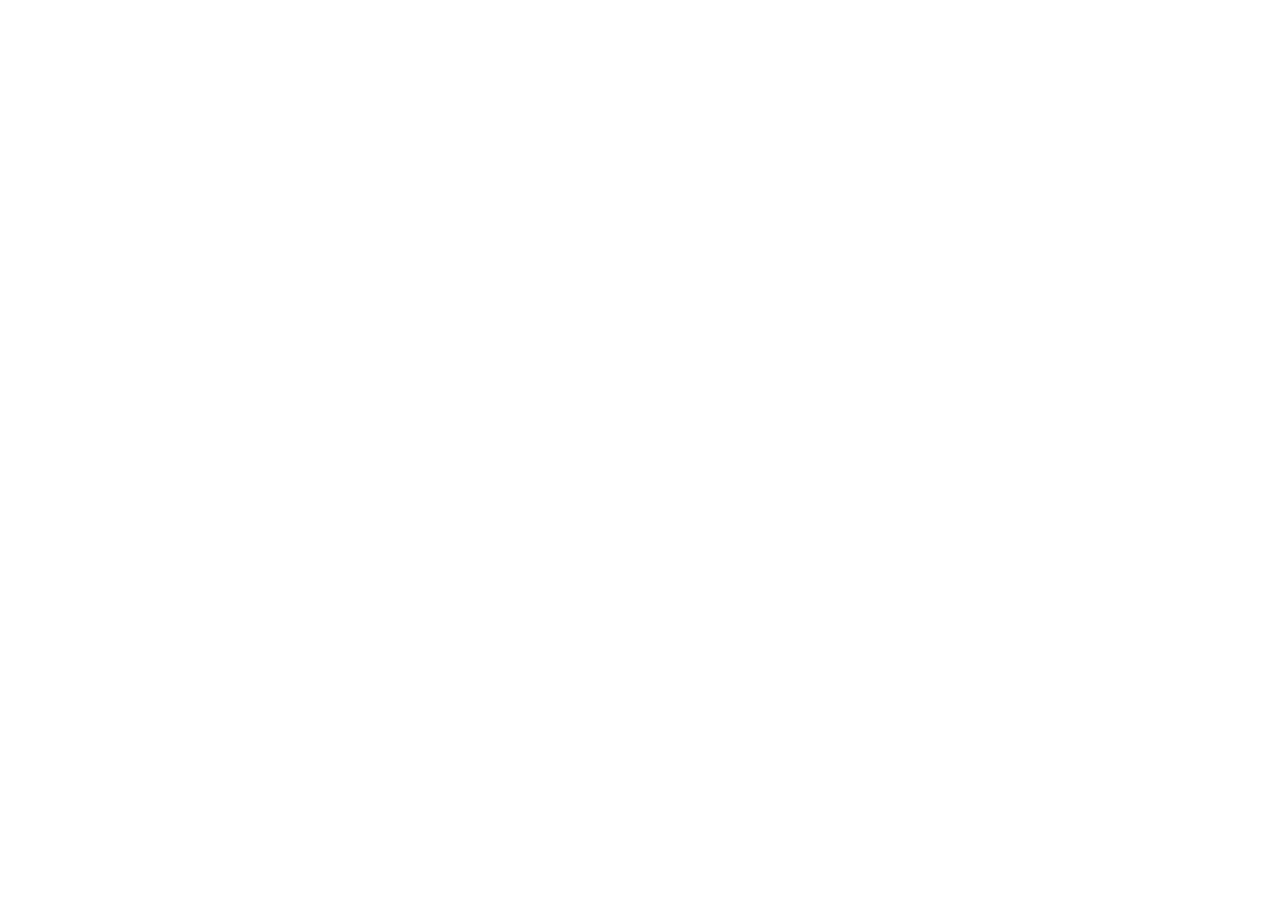
==== index.html @ a716b995 "chore: initial project setup" ====
<!DOCTYPE html>
<html lang="en">
<head>
  <meta charset="UTF-8">
  <meta name="viewport" content="width=device-width, initial-scale=1.0">

  <title>Document</title>

  <!-- FAVICON -->
  <link rel="icon" type="image/png" href="./assets/icons/favicon.png">

  <!-- CSS -->
  <link rel="stylesheet" href="./style/reset.css">
  <link rel="stylesheet" href="./style/fonts.css">
  <link rel="stylesheet" href="./style/style.css">
  <link rel="stylesheet" href="./style/responsive.css">

  <!-- JAVASCRIPT -->

  <script src="./script/template.js" defer></script>
  <script src="./script/script.js" defer></script>
</head>

<body>
  
</body>
</html>
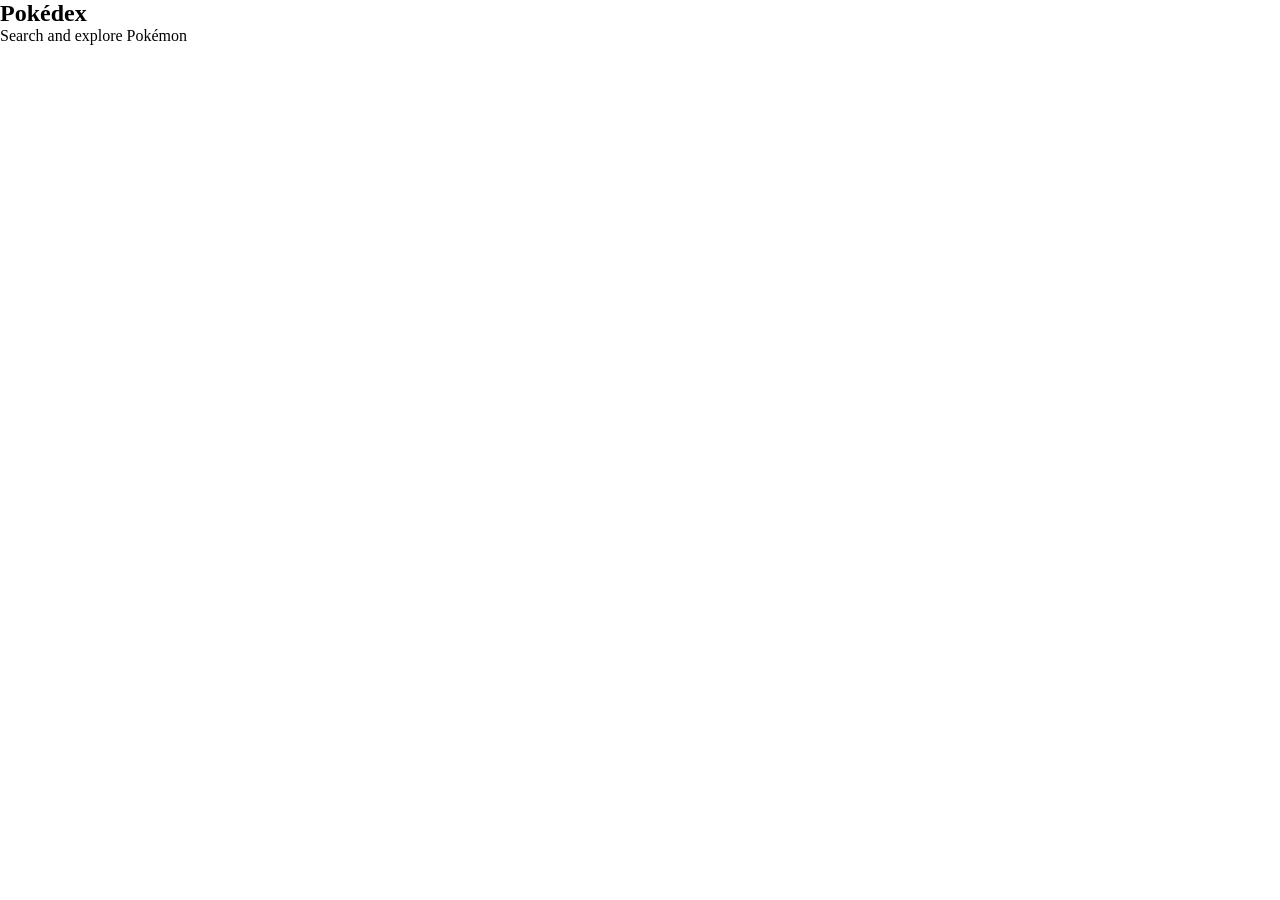
==== commit c9df1a5e: "feat: render initial pokemon list" ====
--- a/index.html
+++ b/index.html
@@ -17,11 +17,20 @@
 
   <!-- JAVASCRIPT -->
 
-  <script src="./script/template.js" defer></script>
-  <script src="./script/script.js" defer></script>
+ <script src="./script/config.js" defer></script>
+<script src="./script/data.js" defer></script>
+<script src="./script/templates.js" defer></script>
+<script src="./script/api.js" defer></script>
+<script src="./script/script.js" defer></script>
 </head>
 
-<body>
-  
+<body onload="init()">
+  <header id="header"></header>
+
+  <main id="main_content"></main>
+
+  <footer id="footer"></footer>
+
 </body>
+
 </html>
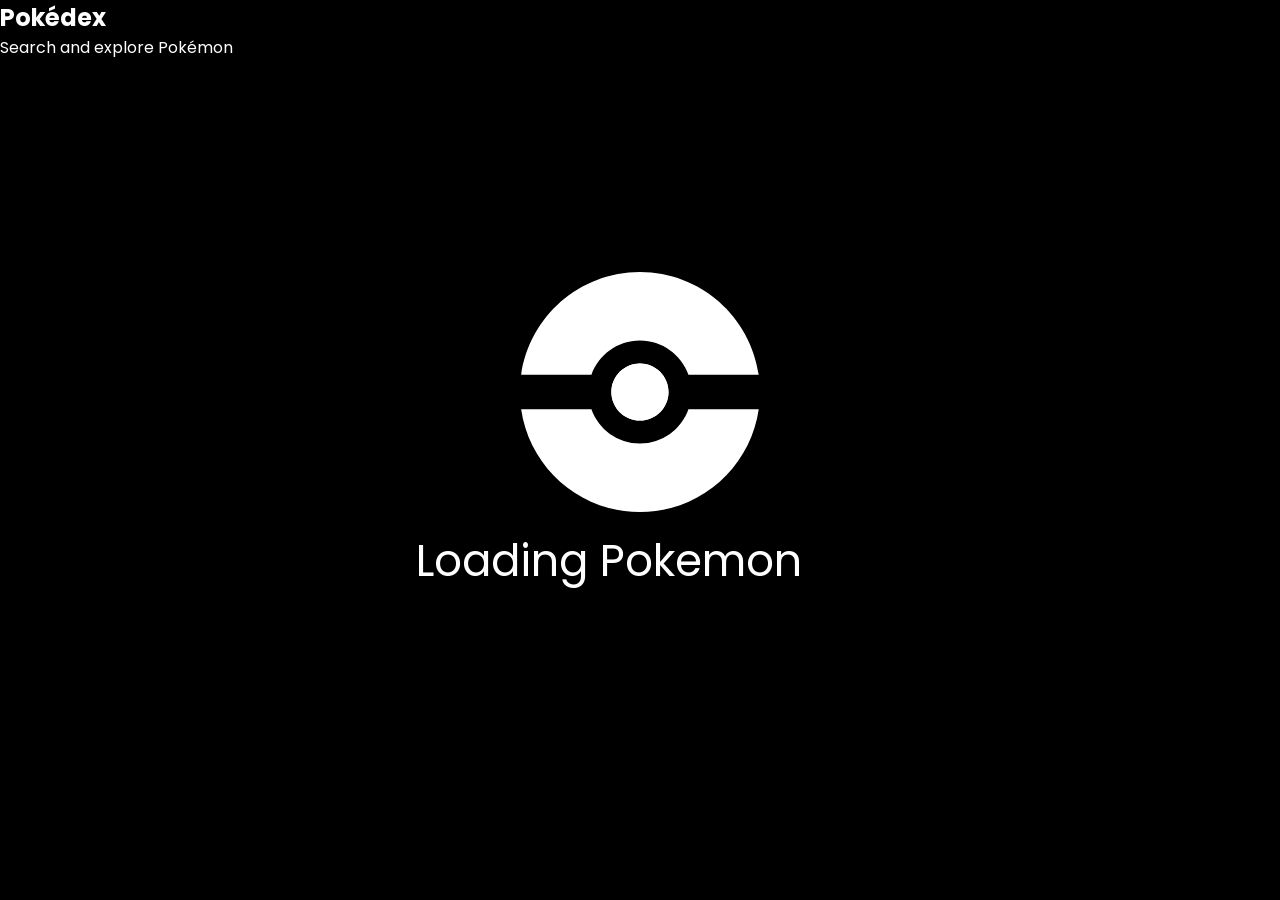
==== commit 88b34441: "feat: add interactive dialog tabs with stats" ====
--- a/index.html
+++ b/index.html
@@ -4,7 +4,7 @@
   <meta charset="UTF-8">
   <meta name="viewport" content="width=device-width, initial-scale=1.0">
 
-  <title>Document</title>
+  <title>Pokédex</title>
 
   <!-- FAVICON -->
   <link rel="icon" type="image/png" href="./assets/icons/favicon.png">
--- a/style/fonts.css
+++ b/style/fonts.css
@@ -0,0 +1,144 @@
+/* poppins-100 - devanagari_latin_latin-ext */
+@font-face {
+  font-display: swap; /* Check https://developer.mozilla.org/en-US/docs/Web/CSS/@font-face/font-display for other options. */
+  font-family: 'Poppins';
+  font-style: normal;
+  font-weight: 100;
+  src: url('../assets/fonts/poppins-v24-devanagari_latin_latin-ext-100.woff2') format('woff2'); /* Chrome 36+, Opera 23+, Firefox 39+, Safari 12+, iOS 10+ */
+}
+/* poppins-100italic - devanagari_latin_latin-ext */
+@font-face {
+  font-display: swap; /* Check https://developer.mozilla.org/en-US/docs/Web/CSS/@font-face/font-display for other options. */
+  font-family: 'Poppins';
+  font-style: italic;
+  font-weight: 100;
+  src: url('../assets/fonts/poppins-v24-devanagari_latin_latin-ext-100italic.woff2') format('woff2'); /* Chrome 36+, Opera 23+, Firefox 39+, Safari 12+, iOS 10+ */
+}
+/* poppins-200 - devanagari_latin_latin-ext */
+@font-face {
+  font-display: swap; /* Check https://developer.mozilla.org/en-US/docs/Web/CSS/@font-face/font-display for other options. */
+  font-family: 'Poppins';
+  font-style: normal;
+  font-weight: 200;
+  src: url('../assets/fonts/poppins-v24-devanagari_latin_latin-ext-200.woff2') format('woff2'); /* Chrome 36+, Opera 23+, Firefox 39+, Safari 12+, iOS 10+ */
+}
+/* poppins-200italic - devanagari_latin_latin-ext */
+@font-face {
+  font-display: swap; /* Check https://developer.mozilla.org/en-US/docs/Web/CSS/@font-face/font-display for other options. */
+  font-family: 'Poppins';
+  font-style: italic;
+  font-weight: 200;
+  src: url('../assets/fonts/poppins-v24-devanagari_latin_latin-ext-200italic.woff2') format('woff2'); /* Chrome 36+, Opera 23+, Firefox 39+, Safari 12+, iOS 10+ */
+}
+/* poppins-300 - devanagari_latin_latin-ext */
+@font-face {
+  font-display: swap; /* Check https://developer.mozilla.org/en-US/docs/Web/CSS/@font-face/font-display for other options. */
+  font-family: 'Poppins';
+  font-style: normal;
+  font-weight: 300;
+  src: url('../assets/fonts/poppins-v24-devanagari_latin_latin-ext-300.woff2') format('woff2'); /* Chrome 36+, Opera 23+, Firefox 39+, Safari 12+, iOS 10+ */
+}
+/* poppins-300italic - devanagari_latin_latin-ext */
+@font-face {
+  font-display: swap; /* Check https://developer.mozilla.org/en-US/docs/Web/CSS/@font-face/font-display for other options. */
+  font-family: 'Poppins';
+  font-style: italic;
+  font-weight: 300;
+  src: url('../assets/fonts/poppins-v24-devanagari_latin_latin-ext-300italic.woff2') format('woff2'); /* Chrome 36+, Opera 23+, Firefox 39+, Safari 12+, iOS 10+ */
+}
+/* poppins-regular - devanagari_latin_latin-ext */
+@font-face {
+  font-display: swap; /* Check https://developer.mozilla.org/en-US/docs/Web/CSS/@font-face/font-display for other options. */
+  font-family: 'Poppins';
+  font-style: normal;
+  font-weight: 400;
+  src: url('../assets/fonts/poppins-v24-devanagari_latin_latin-ext-regular.woff2') format('woff2'); /* Chrome 36+, Opera 23+, Firefox 39+, Safari 12+, iOS 10+ */
+}
+/* poppins-italic - devanagari_latin_latin-ext */
+@font-face {
+  font-display: swap; /* Check https://developer.mozilla.org/en-US/docs/Web/CSS/@font-face/font-display for other options. */
+  font-family: 'Poppins';
+  font-style: italic;
+  font-weight: 400;
+  src: url('../assets/fonts/poppins-v24-devanagari_latin_latin-ext-italic.woff2') format('woff2'); /* Chrome 36+, Opera 23+, Firefox 39+, Safari 12+, iOS 10+ */
+}
+/* poppins-500 - devanagari_latin_latin-ext */
+@font-face {
+  font-display: swap; /* Check https://developer.mozilla.org/en-US/docs/Web/CSS/@font-face/font-display for other options. */
+  font-family: 'Poppins';
+  font-style: normal;
+  font-weight: 500;
+  src: url('../assets/fonts/poppins-v24-devanagari_latin_latin-ext-500.woff2') format('woff2'); /* Chrome 36+, Opera 23+, Firefox 39+, Safari 12+, iOS 10+ */
+}
+/* poppins-500italic - devanagari_latin_latin-ext */
+@font-face {
+  font-display: swap; /* Check https://developer.mozilla.org/en-US/docs/Web/CSS/@font-face/font-display for other options. */
+  font-family: 'Poppins';
+  font-style: italic;
+  font-weight: 500;
+  src: url('../assets/fonts/poppins-v24-devanagari_latin_latin-ext-500italic.woff2') format('woff2'); /* Chrome 36+, Opera 23+, Firefox 39+, Safari 12+, iOS 10+ */
+}
+/* poppins-600 - devanagari_latin_latin-ext */
+@font-face {
+  font-display: swap; /* Check https://developer.mozilla.org/en-US/docs/Web/CSS/@font-face/font-display for other options. */
+  font-family: 'Poppins';
+  font-style: normal;
+  font-weight: 600;
+  src: url('../assets/fonts/poppins-v24-devanagari_latin_latin-ext-600.woff2') format('woff2'); /* Chrome 36+, Opera 23+, Firefox 39+, Safari 12+, iOS 10+ */
+}
+/* poppins-600italic - devanagari_latin_latin-ext */
+@font-face {
+  font-display: swap; /* Check https://developer.mozilla.org/en-US/docs/Web/CSS/@font-face/font-display for other options. */
+  font-family: 'Poppins';
+  font-style: italic;
+  font-weight: 600;
+  src: url('../assets/fonts/poppins-v24-devanagari_latin_latin-ext-600italic.woff2') format('woff2'); /* Chrome 36+, Opera 23+, Firefox 39+, Safari 12+, iOS 10+ */
+}
+/* poppins-700 - devanagari_latin_latin-ext */
+@font-face {
+  font-display: swap; /* Check https://developer.mozilla.org/en-US/docs/Web/CSS/@font-face/font-display for other options. */
+  font-family: 'Poppins';
+  font-style: normal;
+  font-weight: 700;
+  src: url('../assets/fonts/poppins-v24-devanagari_latin_latin-ext-700.woff2') format('woff2'); /* Chrome 36+, Opera 23+, Firefox 39+, Safari 12+, iOS 10+ */
+}
+/* poppins-700italic - devanagari_latin_latin-ext */
+@font-face {
+  font-display: swap; /* Check https://developer.mozilla.org/en-US/docs/Web/CSS/@font-face/font-display for other options. */
+  font-family: 'Poppins';
+  font-style: italic;
+  font-weight: 700;
+  src: url('../assets/fonts/poppins-v24-devanagari_latin_latin-ext-700italic.woff2') format('woff2'); /* Chrome 36+, Opera 23+, Firefox 39+, Safari 12+, iOS 10+ */
+}
+/* poppins-800 - devanagari_latin_latin-ext */
+@font-face {
+  font-display: swap; /* Check https://developer.mozilla.org/en-US/docs/Web/CSS/@font-face/font-display for other options. */
+  font-family: 'Poppins';
+  font-style: normal;
+  font-weight: 800;
+  src: url('../assets/fonts/poppins-v24-devanagari_latin_latin-ext-800.woff2') format('woff2'); /* Chrome 36+, Opera 23+, Firefox 39+, Safari 12+, iOS 10+ */
+}
+/* poppins-800italic - devanagari_latin_latin-ext */
+@font-face {
+  font-display: swap; /* Check https://developer.mozilla.org/en-US/docs/Web/CSS/@font-face/font-display for other options. */
+  font-family: 'Poppins';
+  font-style: italic;
+  font-weight: 800;
+  src: url('../assets/fonts/poppins-v24-devanagari_latin_latin-ext-800italic.woff2') format('woff2'); /* Chrome 36+, Opera 23+, Firefox 39+, Safari 12+, iOS 10+ */
+}
+/* poppins-900 - devanagari_latin_latin-ext */
+@font-face {
+  font-display: swap; /* Check https://developer.mozilla.org/en-US/docs/Web/CSS/@font-face/font-display for other options. */
+  font-family: 'Poppins';
+  font-style: normal;
+  font-weight: 900;
+  src: url('../assets/fonts/poppins-v24-devanagari_latin_latin-ext-900.woff2') format('woff2'); /* Chrome 36+, Opera 23+, Firefox 39+, Safari 12+, iOS 10+ */
+}
+/* poppins-900italic - devanagari_latin_latin-ext */
+@font-face {
+  font-display: swap; /* Check https://developer.mozilla.org/en-US/docs/Web/CSS/@font-face/font-display for other options. */
+  font-family: 'Poppins';
+  font-style: italic;
+  font-weight: 900;
+  src: url('../assets/fonts/poppins-v24-devanagari_latin_latin-ext-900italic.woff2') format('woff2'); /* Chrome 36+, Opera 23+, Firefox 39+, Safari 12+, iOS 10+ */
+}
--- a/style/style.css
+++ b/style/style.css
@@ -0,0 +1,404 @@
+body{
+    background-color: black;
+    font-family: "Poppins", sans-serif;
+}
+
+.hero{
+    color: white;
+}
+
+.pokemon_content {
+  padding: 32px;
+}
+
+#pokemon_cards {
+  display: flex;
+  flex-wrap: wrap;
+  gap: 16px;
+}
+
+.pokemon_card {
+  width: 220px;
+  min-height: 150px;
+  padding: 16px;
+  border: unset;
+  border-radius: 16px;
+  background-color: #f2f2f2;
+  box-shadow: 0 4px 12px rgba(0, 0, 0, 0.12);
+  cursor: pointer;
+  font-family: inherit;
+  color: inherit;
+  text-align: left;
+  display: flex;
+  flex-direction: column;
+  justify-content: space-between;
+}
+
+.pokemon_card:focus-visible {
+  outline: 3px solid #2f6fed;
+  outline-offset: 4px;
+}
+
+.pokemon_card:hover {
+  transform: translateY(-4px);
+}
+
+.pokemon_card img {
+  width: 104px;
+  height: 104px;
+  object-fit: contain;
+  align-self: center;
+  filter: drop-shadow(0 10px 8px rgba(0, 0, 0, 0.38));
+}
+
+.pokemon_card h2 {
+  font-size: 20px;
+  text-transform: capitalize;
+}
+
+.pokemon_types {
+  display: flex;
+  gap: 8px;
+  margin-top: 12px;
+  flex-wrap: wrap;
+}
+
+.pokemon_type {
+  padding: 4px 10px;
+  border-radius: 999px;
+  background-color: #dddddd;
+  font-size: 1rem;
+  text-transform: capitalize;
+}
+
+#pokemon_cards:has(.loading_state) {
+  min-height: calc(100vh - 220px);
+  display: flex;
+  justify-content: center;
+  align-items: center;
+}
+
+.loading_state {
+  width: 100%;
+  padding: 32px;
+  font-size: 2.75rem;
+  text-align: center;
+  color: white;
+  display: flex;
+  flex-direction: column;
+  align-items: center;
+  gap: 16px;
+}
+
+.loading_pokeball {
+  width: 240px;
+  height: 240px;
+  animation: spinPokeball 1s linear infinite;
+}
+
+@keyframes spinPokeball {
+  from {
+    transform: rotate(0deg);
+  }
+
+  to {
+    transform: rotate(360deg);
+  }
+}
+
+.loading_dot {
+  opacity: 0;
+  animation: blinkLoadingDot 1.5s infinite;
+}
+
+.loading_dot:nth-of-type(1) {
+  animation-delay: 0s;
+}
+
+.loading_dot:nth-of-type(2) {
+  animation-delay: 0.3s;
+}
+
+.loading_dot:nth-of-type(3) {
+  animation-delay: 0.6s;
+}
+
+@keyframes blinkLoadingDot {
+  0% {
+    opacity: 0;
+  }
+
+  20% {
+    opacity: 1;
+  }
+
+  60% {
+    opacity: 1;
+  }
+
+  100% {
+    opacity: 0;
+  }
+}
+
+.no_scroll {
+  overflow: hidden;
+}
+
+.pokemon_dialog {
+  width: 420px;
+  max-width: calc(100vw - 32px);
+  height: calc(100vh - 350px);
+  margin: 60px 24px 60px auto;
+  padding: 0;
+  border: unset;
+  border-radius: 20px;
+  background-color: transparent;
+  overflow: hidden;
+
+  transform: translateX(120%);
+  animation: slideDialogIn 250ms ease-out forwards;
+}
+
+.pokemon_dialog::backdrop {
+  background-color: rgba(0, 0, 0, 0.65);
+}
+
+.pokemon_dialog_card {
+  width: 100%;
+  height: 100%;
+  background-color: white;
+  overflow-y: auto;
+  overflow-x: hidden;
+
+  display: flex;
+  flex-direction: column;
+}
+
+.pokemon_dialog_card h2 {
+  font-size: 1.5rem;
+  text-transform: capitalize;
+}
+
+.dialog_close_btn {
+  width: 40px;
+  height: 40px;
+  border: unset;
+  border-radius: 999px;
+  background-color: #eeeeee;
+  font-size: 1.5rem;
+  cursor: pointer;
+  align-self: flex-end;
+}
+
+@keyframes slideDialogIn {
+  from {
+    transform: translateX(120%);
+  }
+
+  to {
+    transform: translateX(0);
+  }
+}
+
+.pokemon_dialog_header {
+  min-height: 300px;
+  padding: 24px;
+  position: relative;
+  overflow: visible;
+}
+
+.pokemon_dialog_header::before {
+  content: "";
+  width: 240px;
+  height: 240px;
+  background-image: url("../assets/imgs/pokeball_bg.svg");
+  background-repeat: no-repeat;
+  background-position: center;
+  background-size: contain;
+  opacity: 0.14;
+
+  position: absolute;
+  right: -30px;
+  top: 70px;
+  z-index: 1;
+}
+
+.pokemon_dialog_topline {
+  display: flex;
+  align-items: center;
+  justify-content: space-between;
+  gap: 16px;
+  color: white;
+  position: relative;
+  z-index: 2;
+}
+
+.pokemon_dialog_topline h2 {
+  font-size: 1.5rem;
+  text-transform: capitalize;
+  margin-right: auto;
+}
+
+.pokemon_dialog_topline span {
+  font-size: 1rem;
+  font-weight: 700;
+}
+
+.dialog_back_btn {
+  width: 40px;
+  height: 40px;
+  border: unset;
+  border-radius: 999px;
+  background-color: transparent;
+  color: white;
+  font-size: 1.5rem;
+  cursor: pointer;
+}
+
+.dialog_pokemon_img {
+  width: 280px;
+  height: 280px;
+  object-fit: contain;
+
+  position: absolute;
+  left: 50%;
+  bottom: -56px;
+  transform: translateX(-50%);
+  z-index: 5;
+
+  filter: drop-shadow(0 18px 18px rgba(0, 0, 0, 0.45));
+}
+
+.pokemon_dialog_body {
+  padding: 72px 24px 24px;
+  border-radius: 28px 28px 0 0;
+  background-color: white;
+  position: relative;
+  z-index: 2;
+
+  display: flex;
+  flex-direction: column;
+  gap: 24px;
+}
+
+.dialog_types {
+  justify-content: center;
+}
+
+.dialog_tabs {
+  display: flex;
+  justify-content: center;
+  gap: 16px;
+}
+
+.dialog_tab {
+  border: unset;
+  background-color: transparent;
+  cursor: pointer;
+  font-size: 1rem;
+  font-weight: 700;
+  padding: 8px 0;
+  color: #777777;
+}
+
+.dialog_tab.active {
+  color: #222222;
+  border-bottom: 3px solid currentColor;
+}
+
+.dialog_tab_content {
+  font-size: 1rem;
+
+  display: flex;
+  flex-direction: column;
+  gap: 12px;
+}
+
+.pokemon_about_infos {
+  display: flex;
+  justify-content: center;
+  gap: 24px;
+}
+
+.pokemon_about_item {
+  width: 100px;
+  display: flex;
+  flex-direction: column;
+  align-items: center;
+  gap: 6px;
+  text-align: center;
+}
+
+.pokemon_about_item img {
+  width: 20px;
+  height: 20px;
+  object-fit: contain;
+}
+
+.pokemon_about_item span {
+  font-size: 1rem;
+  font-weight: 700;
+}
+
+.pokemon_about_item small {
+  font-size: 1rem;
+  color: #777777;
+}
+
+.pokemon_abilities_list {
+  display: flex;
+  flex-direction: column;
+  align-items: center;
+  gap: 4px;
+}
+
+.pokemon_abilities_list span {
+  font-size: 1rem;
+  font-weight: 700;
+  line-height: 1.2;
+}
+
+.pokemon_stats {
+  display: flex;
+  flex-direction: column;
+  gap: 12px;
+}
+
+.pokemon_stat_row {
+  display: grid;
+  grid-template-columns: 80px 36px 1fr;
+  align-items: center;
+  gap: 12px;
+}
+
+.pokemon_stat_name {
+  font-size: 1rem;
+  font-weight: 700;
+  color: #555555;
+}
+
+.pokemon_stat_value {
+  font-size: 1rem;
+  font-weight: 700;
+  text-align: right;
+}
+
+.pokemon_stat_bar {
+  height: 10px;
+  border-radius: 999px;
+  background-color: #eeeeee;
+  overflow: hidden;
+}
+
+.pokemon_stat_bar_fill {
+  height: 100%;
+  border-radius: 999px;
+  background-color: #74cb48;
+}
+
+.pokemon_evolution_placeholder {
+  font-size: 1rem;
+  text-align: center;
+  color: #777777;
+}
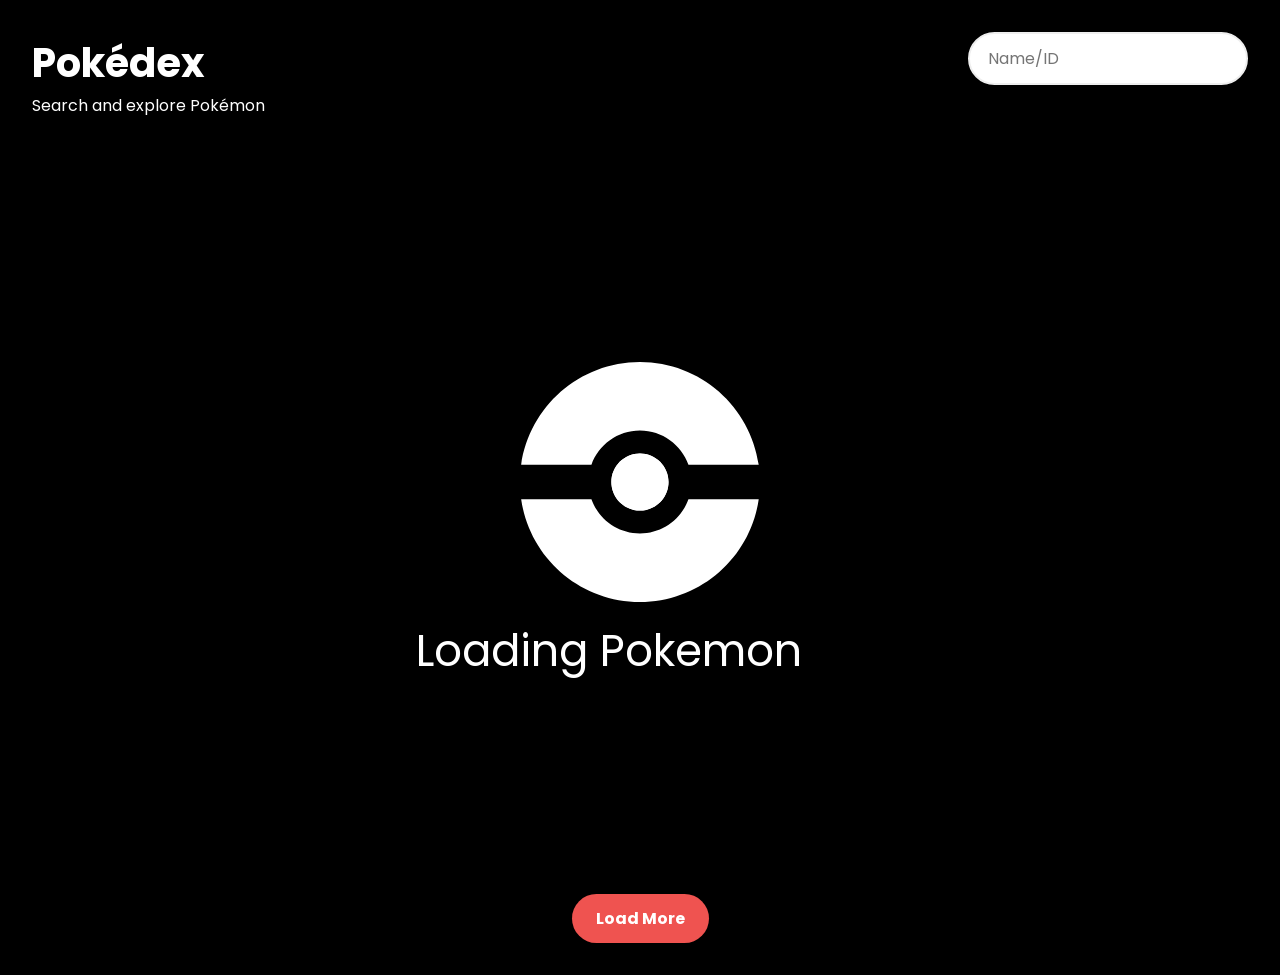
==== commit 5214e8e5: "refactor: move pokemon search logic into separate file" ====
--- a/index.html
+++ b/index.html
@@ -21,6 +21,7 @@
 <script src="./script/data.js" defer></script>
 <script src="./script/templates.js" defer></script>
 <script src="./script/api.js" defer></script>
+<script src="./script/search.js" defer></script>
 <script src="./script/script.js" defer></script>
 </head>
 
--- a/style/style.css
+++ b/style/style.css
@@ -3,8 +3,63 @@
     font-family: "Poppins", sans-serif;
 }
 
-.hero{
-    color: white;
+.hero {
+  padding: 32px;
+  color: white;
+}
+
+.hero_content {
+  display: flex;
+  align-items: center;
+  justify-content: space-between;
+  gap: 24px;
+}
+
+.hero_text h1 {
+  font-size: 2.5rem;
+}
+
+.hero_text p {
+  font-size: 1rem;
+}
+
+.pokemon_search_wrapper {
+  width: 280px;
+  display: flex;
+  flex-direction: column;
+  gap: 8px;
+}
+
+.pokemon_search_input {
+  width: 100%;
+  padding: 12px 18px;
+  border: 2px solid #eeeeee;
+  border-radius: 999px;
+  background-color: white;
+  color: #222222;
+  font-family: inherit;
+  font-size: 1rem;
+  outline: none;
+}
+
+.pokemon_search_input:focus {
+  border-color: #ef5350;
+}
+
+.pokemon_search_error {
+  min-height: 24px;
+  color: #ef5350;
+  font-size: 1rem;
+  font-weight: 700;
+  margin: 0;
+}
+
+.no_pokemon_found {
+  width: 100%;
+  padding: 32px;
+  color: white;
+  font-size: 1rem;
+  text-align: center;
 }
 
 .pokemon_content {
@@ -52,7 +107,7 @@
 }
 
 .pokemon_card h2 {
-  font-size: 20px;
+  font-size: 1.25rem;
   text-transform: capitalize;
 }
 
@@ -401,4 +456,88 @@
   font-size: 1rem;
   text-align: center;
   color: #777777;
+}
+
+.pokemon_evolution {
+  display: flex;
+  justify-content: center;
+  align-items: center;
+  gap: 12px;
+  flex-wrap: wrap;
+  font-size: 1rem;
+}
+
+.evolution_name {
+  padding: 8px 14px;
+  border-radius: 999px;
+  background-color: #eeeeee;
+  font-size: 1rem;
+  font-weight: 700;
+}
+
+.dialog_tab_loading {
+  font-size: 1rem;
+  text-align: center;
+  color: #777777;
+}
+
+.evolution_arrow {
+  font-size: 1rem;
+  font-weight: 700;
+}
+
+.dialog_nav_btn {
+  position: absolute;
+  top: 50%;
+  z-index: 10;
+  border: none;
+  background: transparent;
+  color: #222;
+  font-size: 2.75rem;
+  font-weight: 700;
+  cursor: pointer;
+  transform: translateY(-50%);
+  padding: 8px 12px;
+  line-height: 1;
+  transition: transform 125ms ease, opacity 125ms ease;
+}
+
+.dialog_nav_btn:hover {
+  transform: translateY(-50%) scale(1.08);
+  opacity: 0.7;
+}
+
+.dialog_nav_btn_prev {
+  left: 16px;
+}
+
+.dialog_nav_btn_next {
+  right: 16px;
+}
+
+.load_more_btn {
+  display: block;
+  margin: 32px auto 0;
+  padding: 12px 24px;
+  border: none;
+  border-radius: 999px;
+  background-color: #ef5350;
+  color: white;
+  font-size: 1rem;
+  font-weight: 700;
+  cursor: pointer;
+  transition: transform 125ms ease, opacity 125ms ease;
+}
+
+.load_more_btn:hover {
+  transform: scale(1.04);
+}
+
+.load_more_btn:disabled {
+  cursor: not-allowed;
+  opacity: 0.7;
+}
+
+.invisible {
+  visibility: hidden;
 }
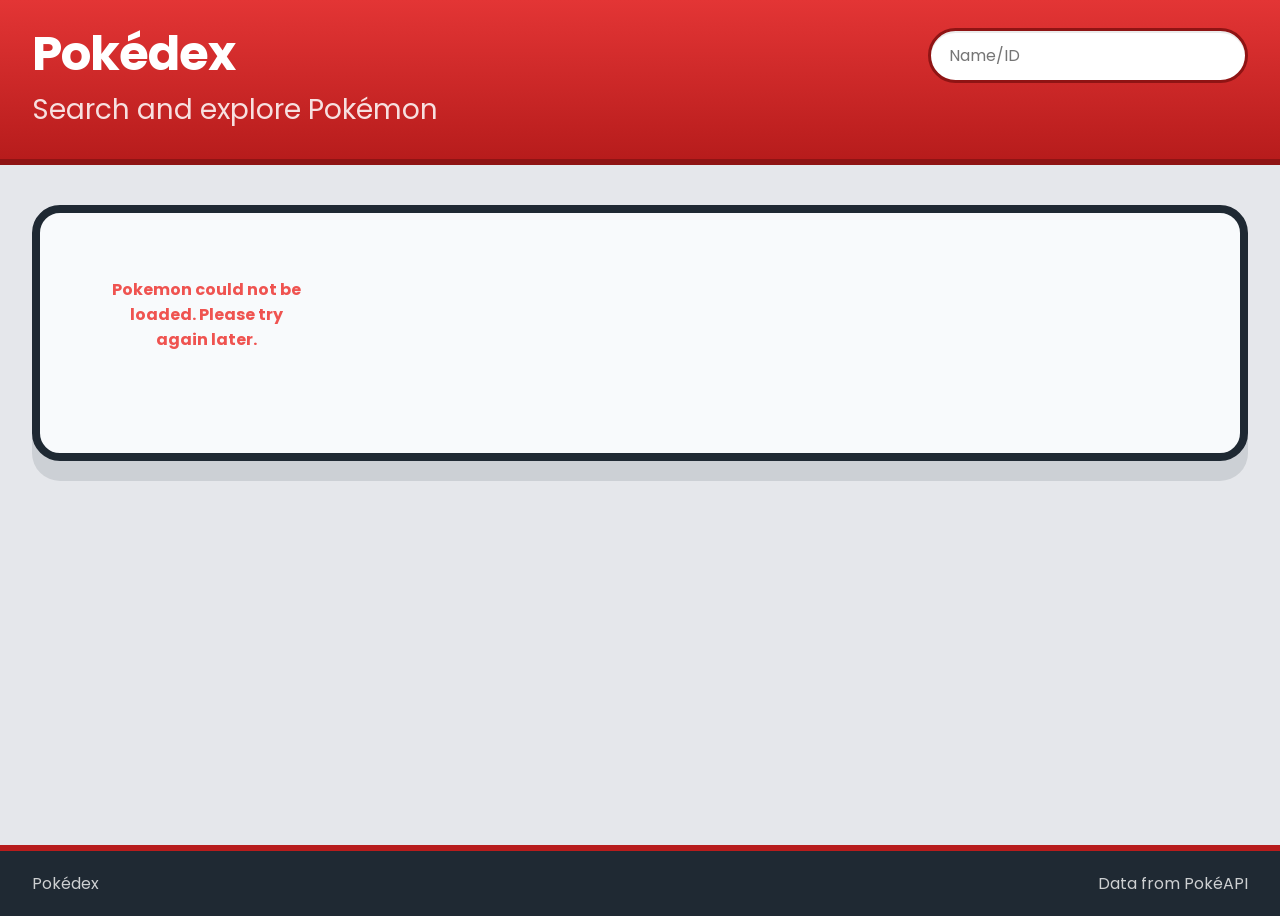
==== commit 3b852f67: "style: redesign page with pokedex theme and added favicon" ====
--- a/index.html
+++ b/index.html
@@ -1,37 +1,38 @@
-<!DOCTYPE html>
+<!doctype html>
 <html lang="en">
-<head>
-  <meta charset="UTF-8">
-  <meta name="viewport" content="width=device-width, initial-scale=1.0">
+  <head>
+    <meta charset="UTF-8" />
+    <meta name="viewport" content="width=device-width, initial-scale=1.0" />
 
-  <title>Pokédex</title>
+    <title>Pokédex</title>
 
-  <!-- FAVICON -->
-  <link rel="icon" type="image/png" href="./assets/icons/favicon.png">
+    <!-- FAVICON -->
+    <link rel="apple-touch-icon" sizes="180x180" href="./assets/icons/apple-touch-icon.png" />
+    <link rel="icon" type="image/png" sizes="32x32" href="./assets/icons/favicon-32x32.png" />
+    <link rel="icon" type="image/png" sizes="16x16" href="./assets/icons/favicon-16x16.png" />
+    <link rel="manifest" href="./assets/icons/site.webmanifest" />
 
-  <!-- CSS -->
-  <link rel="stylesheet" href="./style/reset.css">
-  <link rel="stylesheet" href="./style/fonts.css">
-  <link rel="stylesheet" href="./style/style.css">
-  <link rel="stylesheet" href="./style/responsive.css">
+    <!-- CSS -->
+    <link rel="stylesheet" href="./style/reset.css" />
+    <link rel="stylesheet" href="./style/fonts.css" />
+    <link rel="stylesheet" href="./style/style.css" />
+    <link rel="stylesheet" href="./style/responsive.css" />
 
-  <!-- JAVASCRIPT -->
+    <!-- JAVASCRIPT -->
 
- <script src="./script/config.js" defer></script>
-<script src="./script/data.js" defer></script>
-<script src="./script/templates.js" defer></script>
-<script src="./script/api.js" defer></script>
-<script src="./script/search.js" defer></script>
-<script src="./script/script.js" defer></script>
-</head>
+    <script src="./script/config.js" defer></script>
+    <script src="./script/data.js" defer></script>
+    <script src="./script/templates.js" defer></script>
+    <script src="./script/api.js" defer></script>
+    <script src="./script/search.js" defer></script>
+    <script src="./script/script.js" defer></script>
+  </head>
 
-<body onload="init()">
-  <header id="header"></header>
+  <body onload="init()">
+    <header id="header"></header>
 
-  <main id="main_content"></main>
+    <main id="main_content"></main>
 
-  <footer id="footer"></footer>
-
-</body>
-
-</html>+    <footer id="footer"></footer>
+  </body>
+</html>
--- a/style/style.css
+++ b/style/style.css
@@ -1,10 +1,52 @@
-body{
-    background-color: black;
-    font-family: "Poppins", sans-serif;
+body {
+  margin: 0;
+  min-height: 100vh;
+  background-color: #e5e7eb;
+  font-family: "Poppins", sans-serif;
+  color: var(--pokedex-text);
+}
+
+.page_container {
+  margin: 0 auto;
+  padding: 0 32px;
+  box-sizing: border-box;
+}
+
+.page_header {
+  padding: 28px 0;
+  background: linear-gradient(180deg, var(--pokedex-red), var(--pokedex-dark-red));
+  border-bottom: 6px solid #8f1414;
+}
+
+.page_main {
+  padding: 40px 0 56px;
+  min-height: calc(100vh - 220px);
+}
+
+.page_footer {
+  padding: 20px 0;
+  background-color: var(--pokedex-black);
+  border-top: 6px solid var(--pokedex-dark-red);
+}
+
+.page_footer_content {
+  display: flex;
+  justify-content: space-between;
+  align-items: center;
+  gap: 16px;
+}
+
+.page_footer p {
+  margin: 0;
+  color: rgba(255, 255, 255, 0.78);
+  font-size: 1rem;
 }
 
 .hero {
-  padding: 32px;
+  display: flex;
+  justify-content: space-between;
+  align-items: flex-start;
+  gap: 32px;
   color: white;
 }
 
@@ -15,16 +57,28 @@
   gap: 24px;
 }
 
+.hero_text {
+  display: flex;
+  flex-direction: column;
+  gap: 8px;
+}
+
 .hero_text h1 {
-  font-size: 2.5rem;
+  margin: 0;
+  font-size: 3rem;
+  line-height: 1.1;
+  color: white;
+  letter-spacing: -1px;
 }
 
 .hero_text p {
-  font-size: 1rem;
+  margin: 0;
+  color: rgba(255, 255, 255, 0.86);
+  font-size: 1.75rem;
 }
 
 .pokemon_search_wrapper {
-  width: 280px;
+  width: 320px;
   display: flex;
   flex-direction: column;
   gap: 8px;
@@ -33,17 +87,18 @@
 .pokemon_search_input {
   width: 100%;
   padding: 12px 18px;
-  border: 2px solid #eeeeee;
+  border: 3px solid #8f1414;
   border-radius: 999px;
   background-color: white;
-  color: #222222;
+  color: var(--pokedex-text);
   font-family: inherit;
   font-size: 1rem;
   outline: none;
+  box-shadow: inset 0 2px 0 rgba(0, 0, 0, 0.08);
 }
 
 .pokemon_search_input:focus {
-  border-color: #ef5350;
+  border-color: #ffcb05;
 }
 
 .pokemon_search_error {
@@ -57,45 +112,57 @@
 .no_pokemon_found {
   width: 100%;
   padding: 32px;
-  color: white;
+  color: #222222;
   font-size: 1rem;
   text-align: center;
 }
 
 .pokemon_content {
   padding: 32px;
+  border-radius: 28px;
+  background-color: var(--pokedex-screen);
+  border: 8px solid var(--pokedex-black);
+  box-shadow: 0 20px 0 rgba(31, 41, 51, 0.12);
 }
 
 #pokemon_cards {
-  display: flex;
-  flex-wrap: wrap;
-  gap: 16px;
+  display: grid;
+  grid-template-columns: repeat(auto-fill, minmax(220px, 1fr));
+  gap: 20px;
 }
 
 .pokemon_card {
-  width: 220px;
+  width: 100%;
   min-height: 150px;
   padding: 16px;
-  border: unset;
+  border: 2px solid var(--pokedex-border);
+  border-left: 8px solid var(--pokemon-main-color);
   border-radius: 16px;
-  background-color: #f2f2f2;
-  box-shadow: 0 4px 12px rgba(0, 0, 0, 0.12);
+  background-color: white;
+  box-shadow: 0 8px 0 rgba(15, 23, 42, 0.08);
   cursor: pointer;
   font-family: inherit;
-  color: inherit;
+  color: var(--pokedex-text);
   text-align: left;
   display: flex;
   flex-direction: column;
   justify-content: space-between;
+  transition:
+    transform 125ms ease,
+    box-shadow 125ms ease,
+    border-color 125ms ease;
 }
 
 .pokemon_card:focus-visible {
-  outline: 3px solid #2f6fed;
-  outline-offset: 4px;
+  outline: 4px solid #ffcb05;
+  outline-offset: 3px;
+  border-color: var(--pokemon-main-color);
 }
 
 .pokemon_card:hover {
   transform: translateY(-4px);
+  border-color: var(--pokemon-main-color);
+  box-shadow: 0 12px 0 rgba(15, 23, 42, 0.12);
 }
 
 .pokemon_card img {
@@ -138,7 +205,7 @@
   padding: 32px;
   font-size: 2.75rem;
   text-align: center;
-  color: white;
+  color: #222222;
   display: flex;
   flex-direction: column;
   align-items: center;
@@ -499,7 +566,9 @@
   transform: translateY(-50%);
   padding: 8px 12px;
   line-height: 1;
-  transition: transform 125ms ease, opacity 125ms ease;
+  transition:
+    transform 125ms ease,
+    opacity 125ms ease;
 }
 
 .dialog_nav_btn:hover {
@@ -526,7 +595,9 @@
   font-size: 1rem;
   font-weight: 700;
   cursor: pointer;
-  transition: transform 125ms ease, opacity 125ms ease;
+  transition:
+    transform 125ms ease,
+    opacity 125ms ease;
 }
 
 .load_more_btn:hover {
@@ -540,4 +611,26 @@
 
 .invisible {
   visibility: hidden;
-}+}
+
+.error_state {
+  width: 100%;
+  padding: 32px;
+  color: #ef5350;
+  font-size: 1rem;
+  font-weight: 700;
+  text-align: center;
+}
+
+.d_none {
+  display: none;
+}
+
+.load_more_error {
+  min-height: 24px;
+  margin: 12px 0 0;
+  color: #ef5350;
+  font-size: 1rem;
+  font-weight: 700;
+  text-align: center;
+}
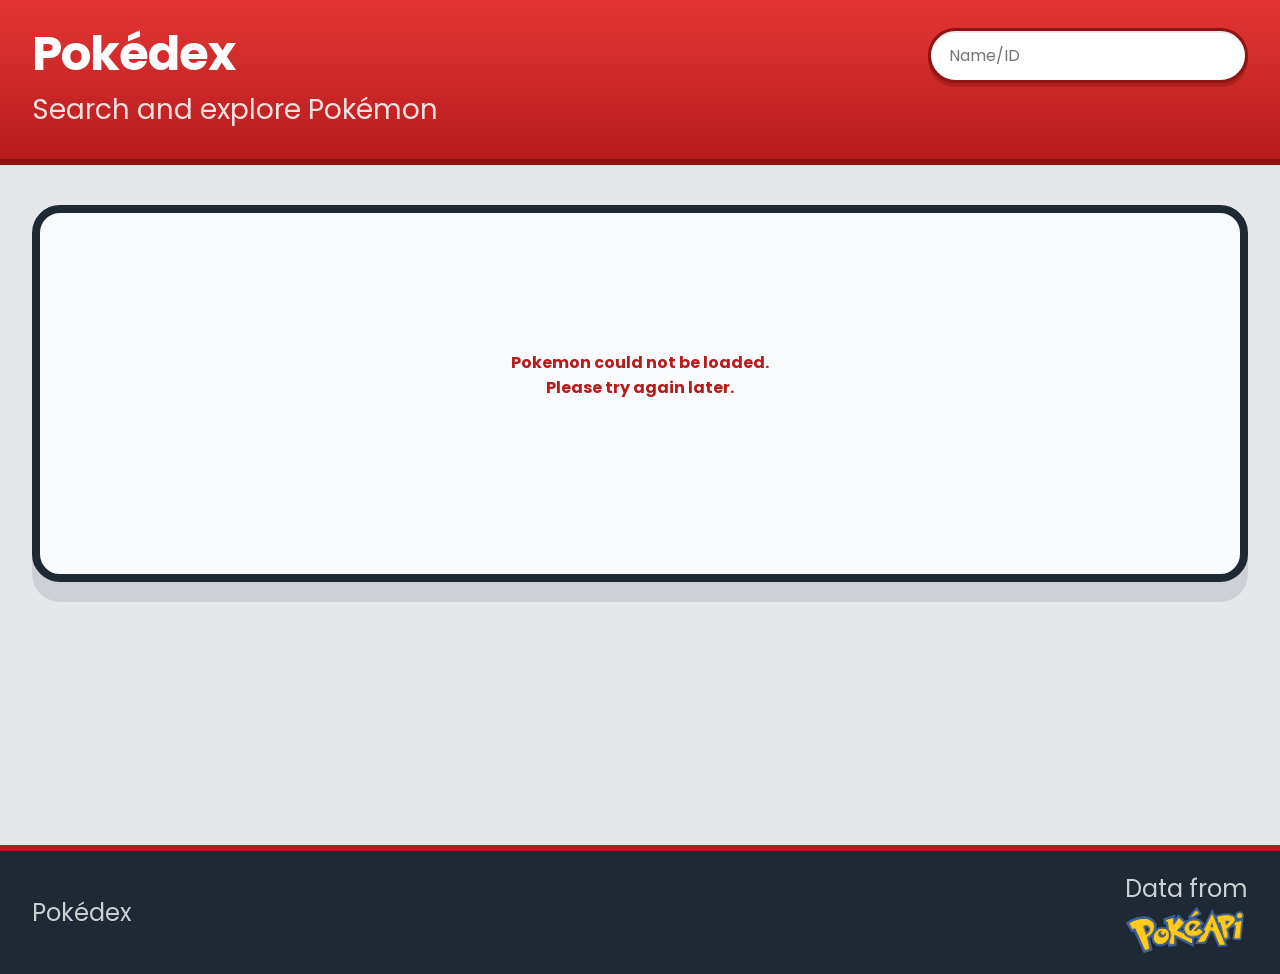
==== commit 452828d0: "refactor: Clean up JavaScript and CSS" ====
--- a/index.html
+++ b/index.html
@@ -7,14 +7,26 @@
     <title>Pokédex</title>
 
     <!-- FAVICON -->
-    <link rel="apple-touch-icon" sizes="180x180" href="./assets/icons/apple-touch-icon.png" />
-    <link rel="icon" type="image/png" sizes="32x32" href="./assets/icons/favicon-32x32.png" />
-    <link rel="icon" type="image/png" sizes="16x16" href="./assets/icons/favicon-16x16.png" />
+    <link
+      rel="apple-touch-icon"
+      sizes="180x180"
+      href="./assets/icons/apple-touch-icon.png"/>
+    <link
+      rel="icon"
+      type="image/png"
+      sizes="32x32"
+      href="./assets/icons/favicon-32x32.png"/>
+    <link
+      rel="icon"
+      type="image/png"
+      sizes="16x16"
+      href="./assets/icons/favicon-16x16.png"/>
     <link rel="manifest" href="./assets/icons/site.webmanifest" />
 
     <!-- CSS -->
+    <link rel="stylesheet" href="./style/fonts.css" />
     <link rel="stylesheet" href="./style/reset.css" />
-    <link rel="stylesheet" href="./style/fonts.css" />
+    <link rel="stylesheet" href="./style/variables.css" />
     <link rel="stylesheet" href="./style/style.css" />
     <link rel="stylesheet" href="./style/responsive.css" />
 
@@ -25,6 +37,7 @@
     <script src="./script/templates.js" defer></script>
     <script src="./script/api.js" defer></script>
     <script src="./script/search.js" defer></script>
+    <script src="./script/evolution.js" defer></script>
     <script src="./script/script.js" defer></script>
   </head>
 
--- a/style/variables.css
+++ b/style/variables.css
@@ -0,0 +1,20 @@
+:root {
+  --pokedex-red: #e33535;
+  --pokedex-dark-red: #b71c1c;
+  --pokedex-deep-red: #8f1414;
+
+  --pokedex-black: #1f2933;
+  --pokedex-screen: #f8fafc;
+  --pokedex-page-background: #e5e7eb;
+
+  --pokedex-border: #d9dee7;
+  --pokedex-text: #111827;
+  --pokedex-muted: #64748b;
+
+  --pokemon-yellow: #ffcb05;
+
+  --color-white: #ffffff;
+  --color-light-gray: #eeeeee;
+  --color-medium-gray: #777777;
+  --color-dark-gray: #555555;
+}
--- a/style/style.css
+++ b/style/style.css
@@ -1,53 +1,66 @@
 body {
   margin: 0;
   min-height: 100vh;
-  background-color: #e5e7eb;
+  background-color: var(--pokedex-page-background);
+  color: var(--pokedex-text);
   font-family: "Poppins", sans-serif;
-  color: var(--pokedex-text);
+}
+
+body.no_scroll {
+  position: fixed;
+  top: var(--scroll-y);
+  right: 0;
+  left: 0;
+  width: 100%;
+  overflow-y: scroll;
 }
 
 .page_container {
+  box-sizing: border-box;
   margin: 0 auto;
   padding: 0 32px;
-  box-sizing: border-box;
 }
 
 .page_header {
   padding: 28px 0;
-  background: linear-gradient(180deg, var(--pokedex-red), var(--pokedex-dark-red));
-  border-bottom: 6px solid #8f1414;
+  border-bottom: 6px solid var(--pokedex-deep-red);
+  background: linear-gradient(
+    180deg,
+    var(--pokedex-red),
+    var(--pokedex-dark-red)
+  );
 }
 
 .page_main {
+  min-height: calc(100vh - 220px);
   padding: 40px 0 56px;
-  min-height: calc(100vh - 220px);
 }
 
 .page_footer {
   padding: 20px 0;
+  border-top: 6px solid var(--pokedex-dark-red);
   background-color: var(--pokedex-black);
-  border-top: 6px solid var(--pokedex-dark-red);
 }
 
 .page_footer_content {
   display: flex;
+  align-items: center;
   justify-content: space-between;
-  align-items: center;
   gap: 16px;
 }
 
 .page_footer p {
   margin: 0;
   color: rgba(255, 255, 255, 0.78);
-  font-size: 1rem;
+  font-size: 1.5rem;
 }
 
 .hero {
   display: flex;
+  align-items: flex-start;
   justify-content: space-between;
-  align-items: flex-start;
   gap: 32px;
-  color: white;
+  color: var(--color-white);
 }
 
 .hero_content {
@@ -65,9 +78,9 @@
 
 .hero_text h1 {
   margin: 0;
+  color: var(--color-white);
   font-size: 3rem;
   line-height: 1.1;
-  color: white;
   letter-spacing: -1px;
 }
 
@@ -78,50 +91,49 @@
 }
 
 .pokemon_search_wrapper {
+  display: flex;
+  flex-direction: column;
   width: 320px;
-  display: flex;
-  flex-direction: column;
   gap: 8px;
 }
 
 .pokemon_search_input {
   width: 100%;
   padding: 12px 18px;
-  border: 3px solid #8f1414;
-  border-radius: 999px;
-  background-color: white;
+  border: 3px solid var(--pokedex-deep-red);
+  border-radius: 999px;
+  outline: none;
+  background-color: var(--color-white);
+  box-shadow:
+    inset 0 2px 0 rgba(0, 0, 0, 0.08),
+    0 4px 0 rgba(143, 20, 20, 0.45);
   color: var(--pokedex-text);
   font-family: inherit;
   font-size: 1rem;
-  outline: none;
-  box-shadow: inset 0 2px 0 rgba(0, 0, 0, 0.08);
 }
 
 .pokemon_search_input:focus {
-  border-color: #ffcb05;
+  border-color: var(--pokemon-yellow);
+  box-shadow:
+    inset 0 2px 0 rgba(0, 0, 0, 0.08),
+    0 0 0 4px rgba(255, 203, 5, 0.28),
+    0 4px 0 rgba(143, 20, 20, 0.45);
 }
 
 .pokemon_search_error {
   min-height: 24px;
-  color: #ef5350;
-  font-size: 1rem;
-  font-weight: 700;
   margin: 0;
-}
-
-.no_pokemon_found {
-  width: 100%;
-  padding: 32px;
-  color: #222222;
-  font-size: 1rem;
-  text-align: center;
+  color: var(--pokemon-yellow);
+  font-size: 1rem;
+  font-weight: 700;
+  text-shadow: 0 1px 0 rgba(0, 0, 0, 0.22);
 }
 
 .pokemon_content {
   padding: 32px;
+  border: 8px solid var(--pokedex-black);
   border-radius: 28px;
   background-color: var(--pokedex-screen);
-  border: 8px solid var(--pokedex-black);
   box-shadow: 0 20px 0 rgba(31, 41, 51, 0.12);
 }
 
@@ -131,45 +143,59 @@
   gap: 20px;
 }
 
+#pokemon_cards:has(.loading_state) {
+  display: flex;
+  align-items: center;
+  justify-content: center;
+  min-height: calc(100vh - 220px);
+}
+
+#pokemon_cards:has(.error_state) {
+  display: flex;
+  align-items: center;
+  justify-content: center;
+  min-height: 260px;
+}
+
 .pokemon_card {
+  display: flex;
+  flex-direction: column;
+  justify-content: space-between;
   width: 100%;
   min-height: 150px;
   padding: 16px;
   border: 2px solid var(--pokedex-border);
   border-left: 8px solid var(--pokemon-main-color);
   border-radius: 16px;
-  background-color: white;
+  background-color: rgba(114, 113, 113, 0.08);
   box-shadow: 0 8px 0 rgba(15, 23, 42, 0.08);
+  color: var(--pokedex-text);
+  font-family: inherit;
+  text-align: left;
   cursor: pointer;
-  font-family: inherit;
-  color: var(--pokedex-text);
-  text-align: left;
-  display: flex;
-  flex-direction: column;
-  justify-content: space-between;
   transition:
     transform 125ms ease,
     box-shadow 125ms ease,
     border-color 125ms ease;
 }
 
-.pokemon_card:focus-visible {
-  outline: 4px solid #ffcb05;
-  outline-offset: 3px;
-  border-color: var(--pokemon-main-color);
-}
-
 .pokemon_card:hover {
-  transform: translateY(-4px);
   border-color: var(--pokemon-main-color);
   box-shadow: 0 12px 0 rgba(15, 23, 42, 0.12);
+  transform: translateY(-4px);
+}
+
+.pokemon_card:focus-visible {
+  border-color: var(--pokemon-main-color);
+  outline: 4px solid var(--pokemon-yellow);
+  outline-offset: 3px;
 }
 
 .pokemon_card img {
+  align-self: center;
   width: 104px;
   height: 104px;
   object-fit: contain;
-  align-self: center;
   filter: drop-shadow(0 10px 8px rgba(0, 0, 0, 0.38));
 }
 
@@ -180,9 +206,9 @@
 
 .pokemon_types {
   display: flex;
+  flex-wrap: wrap;
   gap: 8px;
   margin-top: 12px;
-  flex-wrap: wrap;
 }
 
 .pokemon_type {
@@ -193,23 +219,24 @@
   text-transform: capitalize;
 }
 
-#pokemon_cards:has(.loading_state) {
-  min-height: calc(100vh - 220px);
-  display: flex;
-  justify-content: center;
-  align-items: center;
-}
-
-.loading_state {
+.no_pokemon_found {
   width: 100%;
   padding: 32px;
-  font-size: 2.75rem;
+  color: var(--pokedex-dark-red);
+  font-size: 1.2rem;
+  font-weight: 700;
   text-align: center;
-  color: #222222;
-  display: flex;
-  flex-direction: column;
-  align-items: center;
+}
+
+.loading_state {
+  display: flex;
+  flex-direction: column;
+  align-items: center;
+  width: 100%;
+  padding: 32px;
   gap: 16px;
+  color: var(--pokedex-text);
+  text-align: center;
 }
 
 .loading_pokeball {
@@ -218,6 +245,31 @@
   animation: spinPokeball 1s linear infinite;
 }
 
+.loading_text {
+  margin: 0;
+  color: var(--pokedex-text);
+  font-size: 2rem;
+  font-weight: 700;
+}
+
+.loading_dot {
+  display: inline-block;
+  opacity: 0;
+  animation: blinkLoadingDot 1.5s infinite;
+}
+
+.loading_dot:nth-of-type(1) {
+  animation-delay: 0s;
+}
+
+.loading_dot:nth-of-type(2) {
+  animation-delay: 0.3s;
+}
+
+.loading_dot:nth-of-type(3) {
+  animation-delay: 0.6s;
+}
+
 @keyframes spinPokeball {
   from {
     transform: rotate(0deg);
@@ -228,23 +280,6 @@
   }
 }
 
-.loading_dot {
-  opacity: 0;
-  animation: blinkLoadingDot 1.5s infinite;
-}
-
-.loading_dot:nth-of-type(1) {
-  animation-delay: 0s;
-}
-
-.loading_dot:nth-of-type(2) {
-  animation-delay: 0.3s;
-}
-
-.loading_dot:nth-of-type(3) {
-  animation-delay: 0.6s;
-}
-
 @keyframes blinkLoadingDot {
   0% {
     opacity: 0;
@@ -263,38 +298,35 @@
   }
 }
 
-.no_scroll {
-  overflow: hidden;
-}
-
 .pokemon_dialog {
-  width: 420px;
-  max-width: calc(100vw - 32px);
-  height: calc(100vh - 350px);
-  margin: 60px 24px 60px auto;
+  width: 480px;
+  max-width: calc(100vw - 64px);
+  height: 760px;
+  max-height: calc(100vh - 48px);
+  margin: auto 64px auto auto;
   padding: 0;
+  overflow: visible;
   border: unset;
-  border-radius: 20px;
+  border-radius: 28px;
   background-color: transparent;
-  overflow: hidden;
-
   transform: translateX(120%);
   animation: slideDialogIn 250ms ease-out forwards;
 }
 
 .pokemon_dialog::backdrop {
-  background-color: rgba(0, 0, 0, 0.65);
+  background-color: rgba(15, 23, 42, 0.62);
 }
 
 .pokemon_dialog_card {
+  display: flex;
+  flex-direction: column;
   width: 100%;
   height: 100%;
-  background-color: white;
-  overflow-y: auto;
-  overflow-x: hidden;
-
-  display: flex;
-  flex-direction: column;
+  overflow: hidden;
+  border: 8px solid var(--pokedex-black);
+  border-radius: 28px;
+  background-color: var(--color-white);
+  box-shadow: 0 18px 0 rgba(15, 23, 42, 0.18);
 }
 
 .pokemon_dialog_card h2 {
@@ -302,36 +334,20 @@
   text-transform: capitalize;
 }
 
-.dialog_close_btn {
-  width: 40px;
-  height: 40px;
-  border: unset;
-  border-radius: 999px;
-  background-color: #eeeeee;
-  font-size: 1.5rem;
-  cursor: pointer;
-  align-self: flex-end;
-}
-
-@keyframes slideDialogIn {
-  from {
-    transform: translateX(120%);
-  }
-
-  to {
-    transform: translateX(0);
-  }
-}
-
 .pokemon_dialog_header {
-  min-height: 300px;
+  position: relative;
+  height: 280px;
   padding: 24px;
-  position: relative;
   overflow: visible;
+  flex-shrink: 0;
 }
 
 .pokemon_dialog_header::before {
   content: "";
+  position: absolute;
+  top: 70px;
+  right: -30px;
+  z-index: 1;
   width: 240px;
   height: 240px;
   background-image: url("../assets/imgs/pokeball_bg.svg");
@@ -339,27 +355,22 @@
   background-position: center;
   background-size: contain;
   opacity: 0.14;
-
-  position: absolute;
-  right: -30px;
-  top: 70px;
-  z-index: 1;
 }
 
 .pokemon_dialog_topline {
+  position: relative;
+  z-index: 2;
   display: flex;
   align-items: center;
   justify-content: space-between;
   gap: 16px;
-  color: white;
-  position: relative;
-  z-index: 2;
+  color: var(--color-white);
 }
 
 .pokemon_dialog_topline h2 {
+  margin-right: auto;
   font-size: 1.5rem;
   text-transform: capitalize;
-  margin-right: auto;
 }
 
 .pokemon_dialog_topline span {
@@ -373,35 +384,45 @@
   border: unset;
   border-radius: 999px;
   background-color: transparent;
-  color: white;
+  color: var(--color-white);
   font-size: 1.5rem;
   cursor: pointer;
 }
 
+.dialog_close_btn {
+  align-self: flex-end;
+  width: 40px;
+  height: 40px;
+  border: unset;
+  border-radius: 999px;
+  background-color: var(--color-light-gray);
+  font-size: 1.5rem;
+  cursor: pointer;
+}
+
 .dialog_pokemon_img {
-  width: 280px;
-  height: 280px;
+  position: absolute;
+  bottom: -38px;
+  left: 50%;
+  z-index: 5;
+  width: 250px;
+  height: 250px;
   object-fit: contain;
-
-  position: absolute;
-  left: 50%;
-  bottom: -56px;
+  filter: drop-shadow(0 18px 18px rgba(0, 0, 0, 0.45));
   transform: translateX(-50%);
-  z-index: 5;
-
-  filter: drop-shadow(0 18px 18px rgba(0, 0, 0, 0.45));
 }
 
 .pokemon_dialog_body {
-  padding: 72px 24px 24px;
-  border-radius: 28px 28px 0 0;
-  background-color: white;
   position: relative;
   z-index: 2;
-
-  display: flex;
-  flex-direction: column;
-  gap: 24px;
+  display: flex;
+  flex: 1;
+  flex-direction: column;
+  gap: 18px;
+  padding: 56px 24px 24px;
+  overflow: hidden;
+  border-radius: 28px 28px 0 0;
+  background-color: var(--color-white);
 }
 
 .dialog_types {
@@ -411,30 +432,34 @@
 .dialog_tabs {
   display: flex;
   justify-content: center;
-  gap: 16px;
+  gap: 14px;
 }
 
 .dialog_tab {
-  border: unset;
+  padding: 5px 8px;
+  border: 2px solid transparent;
+  border-radius: 8px;
   background-color: transparent;
+  color: var(--color-medium-gray);
+  font-size: 1rem;
+  font-weight: 700;
   cursor: pointer;
-  font-size: 1rem;
-  font-weight: 700;
-  padding: 8px 0;
-  color: #777777;
 }
 
 .dialog_tab.active {
-  color: #222222;
-  border-bottom: 3px solid currentColor;
+  border-color: var(--pokedex-black);
+  background-color: var(--color-white);
+  box-shadow: 0 3px 0 rgba(15, 23, 42, 0.14);
+  color: var(--pokedex-text);
 }
 
 .dialog_tab_content {
-  font-size: 1rem;
-
-  display: flex;
-  flex-direction: column;
+  display: flex;
+  flex-direction: column;
+  min-height: 0;
   gap: 12px;
+  overflow: hidden;
+  font-size: 1rem;
 }
 
 .pokemon_about_infos {
@@ -444,10 +469,10 @@
 }
 
 .pokemon_about_item {
+  display: flex;
+  flex-direction: column;
+  align-items: center;
   width: 100px;
-  display: flex;
-  flex-direction: column;
-  align-items: center;
   gap: 6px;
   text-align: center;
 }
@@ -464,8 +489,8 @@
 }
 
 .pokemon_about_item small {
-  font-size: 1rem;
-  color: #777777;
+  color: var(--color-medium-gray);
+  font-size: 1rem;
 }
 
 .pokemon_abilities_list {
@@ -495,9 +520,9 @@
 }
 
 .pokemon_stat_name {
-  font-size: 1rem;
-  font-weight: 700;
-  color: #555555;
+  color: var(--color-dark-gray);
+  font-size: 1rem;
+  font-weight: 700;
 }
 
 .pokemon_stat_value {
@@ -507,10 +532,10 @@
 }
 
 .pokemon_stat_bar {
-  height: 10px;
-  border-radius: 999px;
-  background-color: #eeeeee;
+  height: 9px;
   overflow: hidden;
+  border-radius: 999px;
+  background-color: var(--color-light-gray);
 }
 
 .pokemon_stat_bar_fill {
@@ -519,118 +544,252 @@
   background-color: #74cb48;
 }
 
-.pokemon_evolution_placeholder {
+.dialog_tab_loading {
+  color: var(--color-medium-gray);
   font-size: 1rem;
   text-align: center;
-  color: #777777;
-}
-
-.pokemon_evolution {
-  display: flex;
-  justify-content: center;
-  align-items: center;
-  gap: 12px;
-  flex-wrap: wrap;
-  font-size: 1rem;
-}
-
-.evolution_name {
-  padding: 8px 14px;
-  border-radius: 999px;
-  background-color: #eeeeee;
-  font-size: 1rem;
-  font-weight: 700;
-}
-
-.dialog_tab_loading {
-  font-size: 1rem;
-  text-align: center;
-  color: #777777;
-}
-
-.evolution_arrow {
-  font-size: 1rem;
-  font-weight: 700;
 }
 
 .dialog_nav_btn {
   position: absolute;
   top: 50%;
   z-index: 10;
-  border: none;
-  background: transparent;
-  color: #222;
-  font-size: 2.75rem;
-  font-weight: 700;
+  width: 52px;
+  height: 64px;
+  padding: 0;
+  border: 4px solid var(--pokedex-black);
+  border-radius: 10px;
+  background-color: var(--color-white);
+  box-shadow: 0 6px 0 rgba(15, 23, 42, 0.16);
+  color: var(--pokedex-black);
+  font-size: 2.5rem;
+  font-weight: 700;
+  line-height: 1;
   cursor: pointer;
   transform: translateY(-50%);
-  padding: 8px 12px;
-  line-height: 1;
   transition:
     transform 125ms ease,
-    opacity 125ms ease;
+    box-shadow 125ms ease,
+    background-color 125ms ease;
 }
 
 .dialog_nav_btn:hover {
-  transform: translateY(-50%) scale(1.08);
-  opacity: 0.7;
+  background-color: var(--pokemon-yellow);
+  box-shadow: 0 8px 0 rgba(15, 23, 42, 0.18);
+  transform: translateY(-50%) translateY(-2px);
 }
 
 .dialog_nav_btn_prev {
-  left: 16px;
+  left: -32px;
 }
 
 .dialog_nav_btn_next {
-  right: 16px;
+  right: -32px;
+}
+
+.pokemon_evolution {
+  max-height: 260px;
+  padding: 4px 8px 8px;
+  overflow-x: hidden;
+  overflow-y: auto;
+  font-size: 1rem;
+}
+
+.pokemon_evolution_multiple_paths {
+  display: flex;
+  flex-direction: column;
+  gap: 12px;
+}
+
+.pokemon_evolution_single_chain {
+  display: flex;
+  align-items: center;
+  justify-content: center;
+}
+
+.pokemon_evolution_multiple_paths .evolution_path {
+  display: grid;
+  grid-template-columns: 96px 1fr 96px;
+  align-items: center;
+  gap: 8px;
+}
+
+.pokemon_evolution_single_chain .evolution_path {
+  display: flex;
+  flex-wrap: nowrap;
+  align-items: center;
+  justify-content: center;
+  gap: 6px;
+}
+
+.evolution_pokemon {
+  display: flex;
+  flex-direction: column;
+  align-items: center;
+  width: 86px;
+  padding: 4px;
+  gap: 4px;
+}
+
+.evolution_pokemon img {
+  width: 60px;
+  height: 60px;
+  object-fit: contain;
+  filter: drop-shadow(0 6px 5px rgba(15, 23, 42, 0.22));
+}
+
+.evolution_pokemon span {
+  max-width: 86px;
+  overflow-wrap: break-word;
+  font-size: 1rem;
+  font-weight: 700;
+  line-height: 1.15;
+  text-align: center;
+}
+
+.evolution_condition {
+  display: flex;
+  flex-direction: column;
+  align-items: center;
+  min-width: 0;
+  gap: 2px;
+  color: var(--pokedex-muted);
+  font-size: 1rem;
+  font-weight: 700;
+}
+
+.evolution_condition span {
+  max-width: 116px;
+  padding: 2px 8px;
+  border-radius: 999px;
+  background-color: #eef2f7;
+  line-height: 1.15;
+  text-align: center;
+}
+
+.evolution_condition strong {
+  color: var(--pokedex-black);
+  font-size: 1rem;
+  line-height: 1;
+}
+
+.pokemon_evolution_single_chain .evolution_pokemon {
+  width: 72px;
+}
+
+.pokemon_evolution_single_chain .evolution_pokemon img {
+  width: 50px;
+  height: 50px;
+}
+
+.pokemon_evolution_single_chain .evolution_pokemon span {
+  max-width: 80px;
+  font-size: 1rem;
+}
+
+.pokemon_evolution_single_chain .evolution_condition span {
+  max-width: 92px;
+  padding: 2px 6px;
 }
 
 .load_more_btn {
-  display: block;
+  display: flex;
+  align-items: center;
+  justify-content: center;
+  min-width: 140px;
   margin: 32px auto 0;
-  padding: 12px 24px;
-  border: none;
-  border-radius: 999px;
-  background-color: #ef5350;
-  color: white;
+  padding: 12px 28px;
+  gap: 2px;
+  border: 3px solid var(--pokedex-deep-red);
+  border-radius: 999px;
+  background-color: var(--pokedex-red);
+  box-shadow: 0 5px 0 var(--pokedex-deep-red);
+  color: var(--color-white);
   font-size: 1rem;
   font-weight: 700;
   cursor: pointer;
   transition:
     transform 125ms ease,
+    box-shadow 125ms ease,
     opacity 125ms ease;
 }
 
 .load_more_btn:hover {
-  transform: scale(1.04);
+  box-shadow: 0 7px 0 var(--pokedex-deep-red);
+  transform: translateY(-2px);
+}
+
+.load_more_btn:active {
+  box-shadow: 0 2px 0 var(--pokedex-deep-red);
+  transform: translateY(3px);
 }
 
 .load_more_btn:disabled {
-  cursor: not-allowed;
   opacity: 0.7;
-}
-
-.invisible {
-  visibility: hidden;
-}
-
-.error_state {
-  width: 100%;
-  padding: 32px;
-  color: #ef5350;
-  font-size: 1rem;
-  font-weight: 700;
-  text-align: center;
-}
-
-.d_none {
-  display: none;
+  box-shadow: 0 5px 0 var(--pokedex-deep-red);
+  cursor: wait;
+  transform: none;
 }
 
 .load_more_error {
   min-height: 24px;
   margin: 12px 0 0;
-  color: #ef5350;
+  color: var(--pokedex-dark-red);
   font-size: 1rem;
   font-weight: 700;
   text-align: center;
 }
+
+.error_state {
+  max-width: 360px;
+  padding: 32px;
+  color: var(--pokedex-dark-red);
+  font-size: 1rem;
+  font-weight: 700;
+  text-align: center;
+}
+
+.pokeapi_logo {
+  width: 120px;
+}
+
+.invisible {
+  visibility: hidden;
+}
+
+.d_none {
+  display: none;
+}
+
+@keyframes slideDialogIn {
+  from {
+    transform: translateX(120%);
+  }
+
+  to {
+    transform: translateX(0);
+  }
+}
+
+::-webkit-scrollbar {
+  width: 14px;
+}
+
+::-webkit-scrollbar-track {
+  background-color: var(--pokedex-black);
+}
+
+::-webkit-scrollbar-thumb {
+  border: 3px solid var(--pokedex-black);
+  border-radius: 999px;
+  background-color: var(--pokedex-red);
+}
+
+::-webkit-scrollbar-thumb:hover {
+  background-color: var(--pokedex-dark-red);
+}
+
+html {
+  scrollbar-color: var(--pokedex-red) var(--pokedex-black);
+  scrollbar-width: auto;
+}
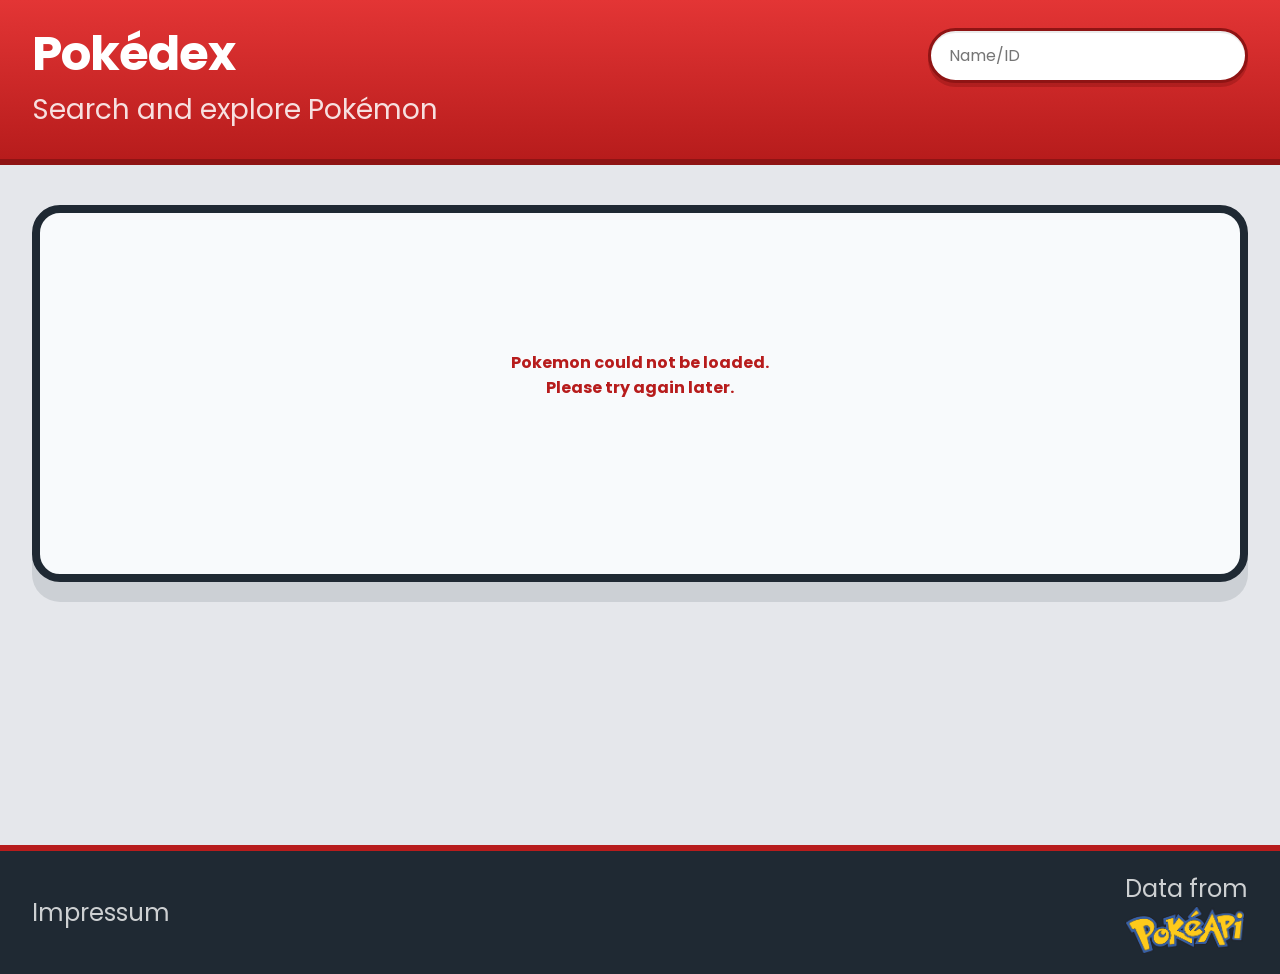
==== commit e3a66354: "refactor: split dialog logic from main script" ====
--- a/index.html
+++ b/index.html
@@ -10,17 +10,20 @@
     <link
       rel="apple-touch-icon"
       sizes="180x180"
-      href="./assets/icons/apple-touch-icon.png"/>
+      href="./assets/icons/apple-touch-icon.png"
+    />
     <link
       rel="icon"
       type="image/png"
       sizes="32x32"
-      href="./assets/icons/favicon-32x32.png"/>
+      href="./assets/icons/favicon-32x32.png"
+    />
     <link
       rel="icon"
       type="image/png"
       sizes="16x16"
-      href="./assets/icons/favicon-16x16.png"/>
+      href="./assets/icons/favicon-16x16.png"
+    />
     <link rel="manifest" href="./assets/icons/site.webmanifest" />
 
     <!-- CSS -->
@@ -34,10 +37,11 @@
 
     <script src="./script/config.js" defer></script>
     <script src="./script/data.js" defer></script>
+    <script src="./script/api.js" defer></script>
     <script src="./script/templates.js" defer></script>
-    <script src="./script/api.js" defer></script>
+    <script src="./script/evolution.js" defer></script>
     <script src="./script/search.js" defer></script>
-    <script src="./script/evolution.js" defer></script>
+    <script src="./script/dialog.js" defer></script>
     <script src="./script/script.js" defer></script>
   </head>
 
--- a/style/style.css
+++ b/style/style.css
@@ -16,7 +16,8 @@
 }
 
 .page_container {
-  box-sizing: border-box;
+  width: 100%;
+  max-width: 1440px;
   margin: 0 auto;
   padding: 0 32px;
 }
@@ -303,7 +304,11 @@
   max-width: calc(100vw - 64px);
   height: 760px;
   max-height: calc(100vh - 48px);
-  margin: auto 64px auto auto;
+  margin:
+    auto
+    max(64px, calc((100vw - 1440px) / 2 + 64px))
+    auto
+    auto;
   padding: 0;
   overflow: visible;
   border: unset;
@@ -793,3 +798,9 @@
   scrollbar-color: var(--pokedex-red) var(--pokedex-black);
   scrollbar-width: auto;
 }
+
+.dialog_tab_error {
+  margin: 32px 16px;
+  font-size: 1rem;
+  text-align: center;
+}
--- a/style/responsive.css
+++ b/style/responsive.css
@@ -0,0 +1,273 @@
+@media (max-width: 607px) {
+  .pokemon_dialog {
+    width: calc(100vw - 128px);
+    margin: auto;
+  }
+
+  .pokemon_evolution_single_chain {
+    align-items: flex-start;
+  }
+
+  .pokemon_evolution_single_chain .evolution_path,
+  .pokemon_evolution_multiple_paths .evolution_path {
+    display: flex;
+    flex-direction: column;
+    align-items: center;
+    justify-content: flex-start;
+    gap: 6px;
+  }
+
+  .pokemon_evolution_multiple_paths {
+    align-items: center;
+  }
+
+  .evolution_condition strong {
+    transform: rotate(90deg);
+  }
+
+  .pokemon_evolution_single_chain .evolution_pokemon,
+  .pokemon_evolution_multiple_paths .evolution_pokemon {
+    width: auto;
+    min-width: 120px;
+  }
+
+  .pokemon_evolution_single_chain .evolution_pokemon span,
+  .pokemon_evolution_multiple_paths .evolution_pokemon span {
+    max-width: none;
+    overflow-wrap: normal;
+    white-space: nowrap;
+  }
+
+  .pokemon_stat_row {
+    grid-template-columns: 1fr auto;
+    grid-template-areas:
+      "stat-name stat-value"
+      "stat-bar stat-bar";
+    gap: 6px 12px;
+  }
+
+  .pokemon_stat_name {
+    grid-area: stat-name;
+  }
+
+  .pokemon_stat_value {
+    grid-area: stat-value;
+  }
+
+  .pokemon_stat_bar {
+    grid-area: stat-bar;
+    width: 100%;
+  }
+
+  .pokemon_stats {
+    min-height: 0;
+    padding: 4px 8px 8px;
+    overflow-y: auto;
+  }
+
+   .pokemon_content {
+    padding: 20px;
+  }
+
+  #pokemon_cards {
+    grid-template-columns: repeat(2, minmax(0, 1fr));
+    gap: 14px;
+  }
+
+  .pokemon_card {
+    min-width: 0;
+    min-height: 220px;
+    padding: 12px;
+  }
+
+  .pokemon_card img {
+    width: 88px;
+    height: 88px;
+  }
+
+  .pokemon_types {
+    gap: 6px;
+  }
+
+  .pokemon_type {
+    padding: 4px 8px;
+  }
+}
+
+
+@media (max-width: 500px) {
+  .pokemon_dialog {
+    width: calc(100vw - 64px);
+  }
+
+  .dialog_nav_btn {
+    top: 49%;
+    width: 40px;
+    height: 48px;
+    border-width: 3px;
+    border-radius: 8px;
+    font-size: 2rem;
+    box-shadow: 0 4px 0 rgba(15, 23, 42, 0.16);
+  }
+
+  .dialog_nav_btn_prev {
+    left: 8px;
+  }
+
+  .dialog_nav_btn_next {
+    right: 8px;
+  }
+
+  .dialog_nav_btn:hover {
+    box-shadow: 0 6px 0 rgba(15, 23, 42, 0.18);
+  }
+  
+  .pokemon_about_infos {
+    flex: 1;
+    flex-direction: column;
+    align-items: center;
+    justify-content: flex-start;
+    min-height: 0;
+    gap: 16px;
+    padding: 4px 8px 12px;
+    overflow-y: auto;
+    overscroll-behavior: contain;
+  }
+
+  .pokemon_about_item {
+    width: 100%;
+    max-width: 220px;
+    flex-shrink: 0;
+  }
+}
+
+@media (max-width: 475px) {
+  .pokemon_content {
+    padding: 16px;
+    border-width: 6px;
+    border-radius: 22px;
+  }
+
+  #pokemon_cards {
+    grid-template-columns: minmax(0, 1fr);
+    gap: 16px;
+  }
+
+  .pokemon_card {
+    min-width: 0;
+  }
+}
+
+@media (max-width: 380px) {
+  .pokemon_dialog_header {
+    padding: 14px 12px 16px;
+  }
+
+  .pokemon_dialog_body {
+    padding-right: 16px;
+    padding-left: 16px;
+  }
+
+  .pokemon_dialog_topline {
+    display: grid;
+    grid-template-columns: 40px 1fr;
+    grid-template-areas:
+      "back pokemon-id"
+      "pokemon-name pokemon-name";
+    column-gap: 8px;
+    row-gap: 2px;
+  }
+
+  .dialog_back_btn {
+    grid-area: back;
+    justify-self: start;
+  }
+
+  .pokemon_dialog_topline span {
+    grid-area: pokemon-id;
+    justify-self: end;
+    white-space: nowrap;
+  }
+
+  .pokemon_dialog_topline h2 {
+    grid-area: pokemon-name;
+    min-width: 0;
+    width: 100%;
+    margin: 0;
+    font-size: 1.125rem;
+    line-height: 1.2;
+    text-align: center;
+    white-space: nowrap;
+    overflow-wrap: normal;
+  }
+
+  .dialog_tabs {
+    display: grid;
+    grid-template-columns: repeat(2, minmax(0, 1fr));
+    width: 100%;
+    gap: 6px;
+  }
+
+  .dialog_tab {
+    min-width: 0;
+    width: 100%;
+    padding: 5px 2px;
+    white-space: nowrap;
+  }
+
+  #dialog_tab_evolution {
+    grid-column: 1 / -1;
+    justify-self: center;
+    width: min(100%, 140px);
+  }
+}
+
+@media (max-width: 830px) {
+  .hero {
+    flex-direction: column;
+    align-items: flex-start;
+    gap: 24px;
+  }
+
+  .pokemon_search_wrapper {
+    width: 100%;
+    max-width: 400px;
+  }
+
+  .page_footer p{
+    font-size: 1.25rem;
+  }
+}
+
+@media (max-width: 475px) {
+  .page_header {
+    padding: 20px 0;
+  }
+
+  .page_container {
+    padding-right: 20px;
+    padding-left: 20px;
+  }
+
+  .hero {
+    gap: 16px;
+  }
+
+  .hero_text {
+    gap: 4px;
+  }
+
+  .hero_text p {
+    font-size: 1.25rem;
+    line-height: 1.3;
+  }
+
+  .pokemon_search_wrapper {
+    max-width: none;
+    gap: 4px;
+  }
+
+  .pokemon_search_input {
+    padding: 10px 16px;
+  }
+}
